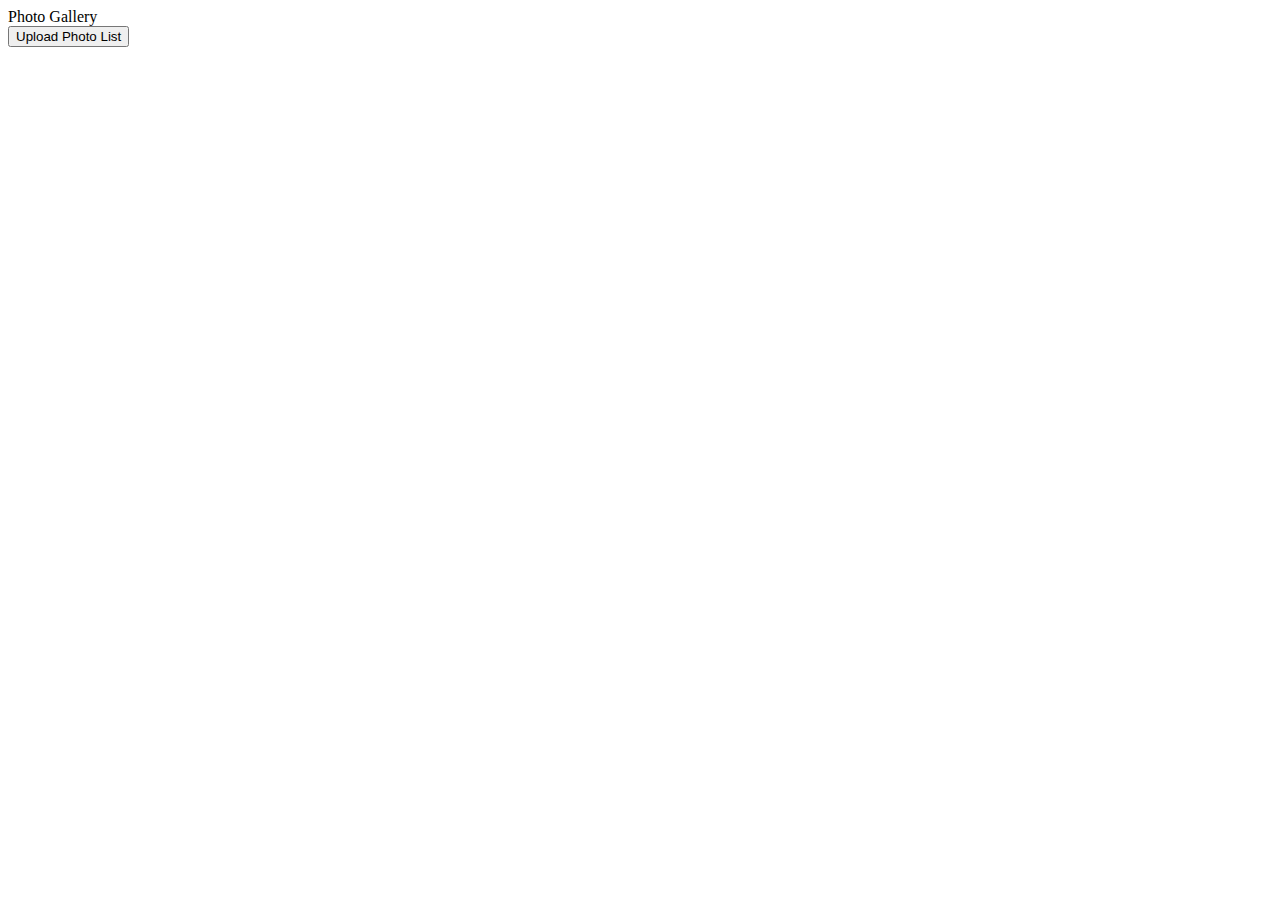
==== COMP125001/09 Assignment6/PhoteGallery.html @ 92accef0 "Add project files." ====
﻿<!DOCTYPE html>
<html>
<head>
    <meta charset="utf-8" />
    <title>Ajax and JQuery</title>
</head>
<body>
<header>Photo Gallery</header>
<button id="btn">Upload Photo List</button>
<script src="PhotoGallery.js"></script>
</body>
</html>
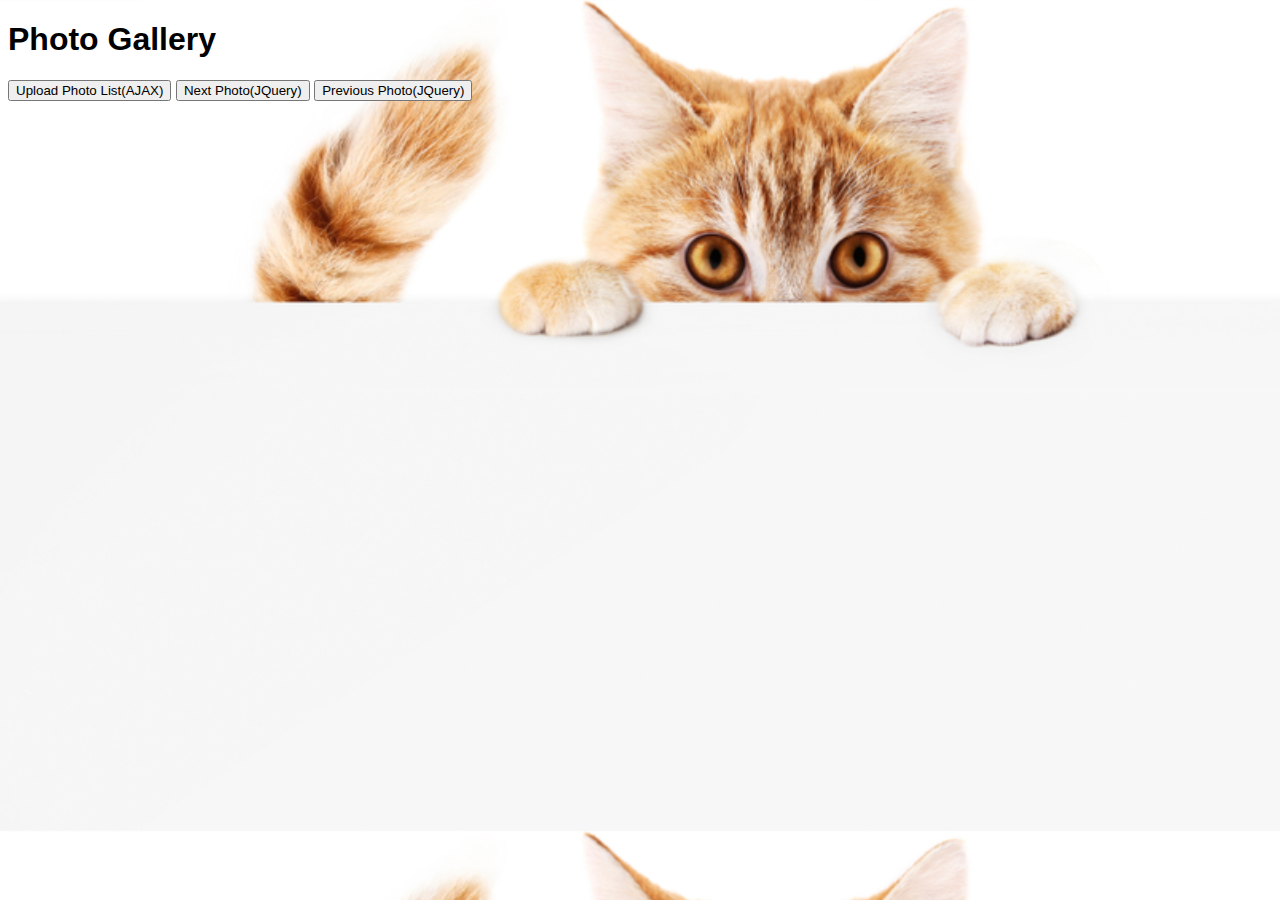
==== commit 7d81a940: "add JQuery  function  to activate the box photo" ====
--- a/COMP125001/09 Assignment6/PhoteGallery.html
+++ b/COMP125001/09 Assignment6/PhoteGallery.html
@@ -3,10 +3,35 @@
 <head>
     <meta charset="utf-8" />
     <title>Ajax and JQuery</title>
+    <link href="PhotoGallery.css" rel="stylesheet" type="text/css">
+    <script src="https://ajax.googleapis.com/ajax/libs/jquery/3.5.1/jquery.min.js"></script>
 </head>
 <body>
-<header>Photo Gallery</header>
-<button id="btn">Upload Photo List</button>
+<header>
+    <h1>Photo Gallery</h1>
+    <button id="btn">Upload Photo List(AJAX)</button>
+    <button id="nextBtn">Next Photo(JQuery) </button>
+    <button id="preBtn">Previous Photo(JQuery) </button>
+</header>
+<div id="photolist"></div>
+<div class="container">
+    <div class="col" id="photoItems">
+       <!-- <div class="box"><img id="photo" src="../09 Assignment6/images/cat1-500mileseconds.jpg"></div>
+        <div class="box"><img id="photo"src="../09 Assignment6/images/cat2-300mileseconds.jpg"></div>
+        <div class="box"><img id="photo"src="../09 Assignment6/images/cat3-600mileseconds.jpg"></div>
+        <div class="box"><img id="photo" src="../09 Assignment6/images/cat4-400mileseconds.jpg"></div>-->
+    </div>
+    <div class="col">
+        <div class="full-image" id="fimg">
+            <!--<img src="../09 Assignment6/images/cat1-500mileseconds.jpg">-->
+        </div>
+       </div>
+</div>
+
+
+
+
+
 <script src="PhotoGallery.js"></script>
 </body>
 </html>--- a/COMP125001/09 Assignment6/PhotoGallery.css
+++ b/COMP125001/09 Assignment6/PhotoGallery.css
@@ -0,0 +1,36 @@
+﻿body {
+    font-family: Arial, Helvetica, sans-serif;
+    color: black;
+    background-image: url('../09 Assignment6/images/catBG2.png');
+    background-size: cover;
+}
+
+.container {
+    width: 60%;
+    overflow: auto;
+    margin: 100px auto;
+
+}
+.box {
+    width: 130px;
+    height: 130px;
+}
+.box img {
+    width: 120px;
+    height: 120px;
+    padding: 10px;
+  
+}
+.full-image {
+    width: 510px;
+    height: 510px;
+    padding: 10px;
+}
+.col {
+    float: left;
+
+}
+.full-image img {
+    width: 100%;
+    height: 100%;
+}